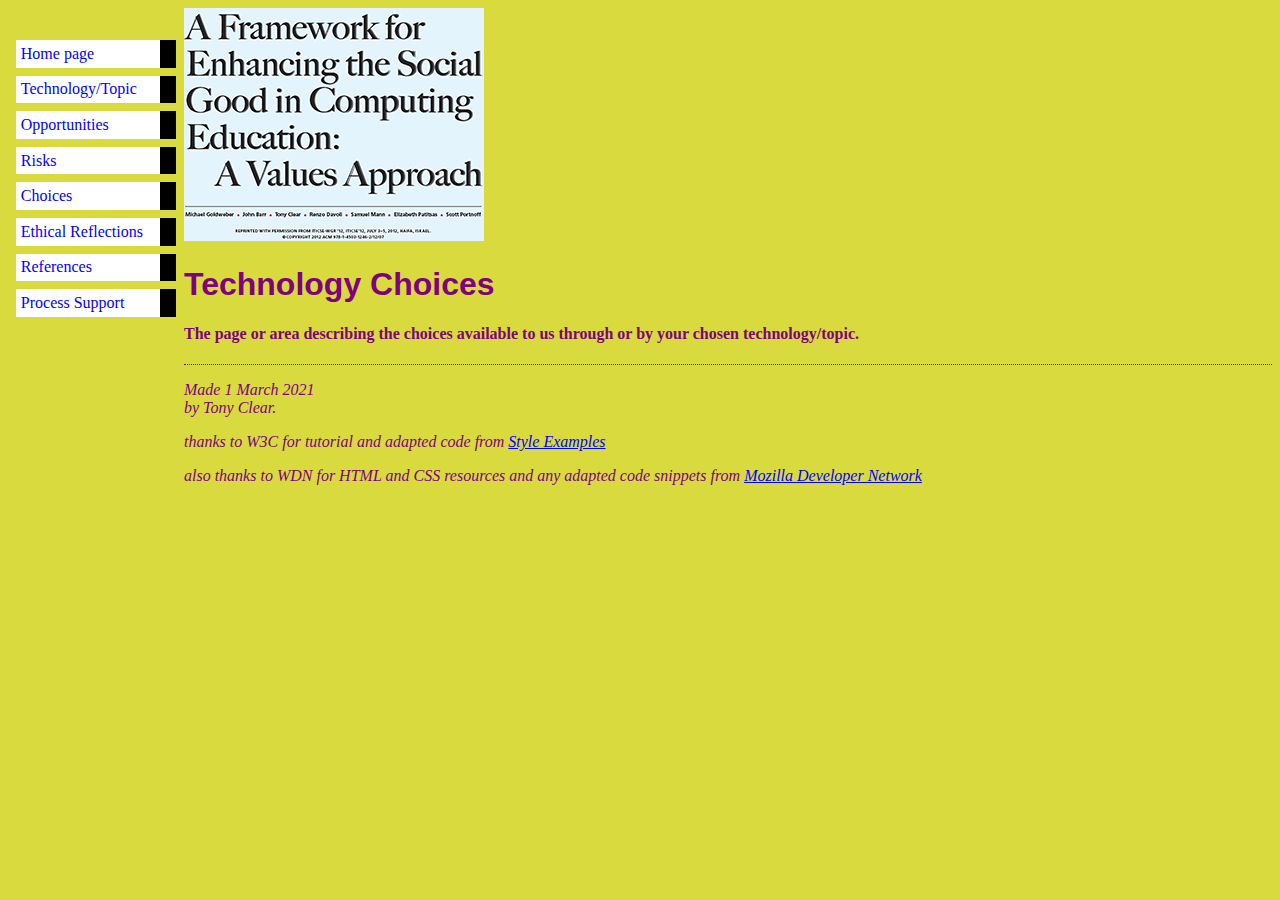
==== Misc/choices.html @ 09d0d1db "First commit" ====
<!DOCTYPE html PUBLIC "-//W3C//DTD HTML 4.01//EN">
<html>
<head>
  <title>choices</title>
  	<link rel="stylesheet" href="../styles/mystyles.css">
  </head>

<body>
<img src="../images/csg4ed-small.png" alt="Enhancing Social Good in Computing"
<!-- Site navigation menu -->

<ul class="navbar">
  <li><a href="../index.html">Home page</a>
  <li><a href="topic.html">Technology/Topic</a>
	<li><a href="opportunities.html">Opportunities</a>
	<li><a href="risks.html">Risks</a>
	<li><a href="choices.html">Choices</a>
	<li><a href="ethics.html">Ethical Reflections</a>
	<li><a href="references.html">References</a>
   <li><a href="process.html">Process Support</a>
</ul>

<!-- Main content -->
<h1>Technology Choices</h1>


</ul><h4><p>The page or area describing the choices available to us through or by your chosen technology/topic.<p></h4>

<!-- Sign and date the page, it's only polite! -->
<address>Made 1 March 2021<br>
  by Tony Clear.</address>
 
<p><em>thanks to W3C for tutorial and adapted code from <a href="https://www.w3.org/Style/Examples/011/firstcss.en.html">Style Examples</a></p></em>
<p><em>also thanks to WDN for HTML and CSS resources and any adapted code snippets from <a href= "https://developer.mozilla.org/en-US/docs/Web">Mozilla Developer Network</a></p></em 
 </html>
---- styles/mystyles.css ----
body {
   padding-left: 11em;
   font-family: Georgia, "Times New Roman",
          Times, serif;
		  color: purple;
    background-color: #d8da3d }
	 ul.navbar {
    list-style-type: none;
    padding: 0;
    margin: 0;
	position: absolute;
    top: 2em;
    left: 1em;
    width: 10em }
	h1 {
    font-family: Helvetica, Geneva, Arial,
          SunSans-Regular, sans-serif }
		ul.navbar li {
    background: white;
    margin: 0.5em 0;
    padding: 0.3em;
    border-right: 1em solid black }
  ul.navbar a {
    text-decoration: none }
  a:link {
    color: blue }
  a:visited {
    color: purple }
	address {
    margin-top: 1em;
    padding-top: 1em;
    border-top: thin dotted }
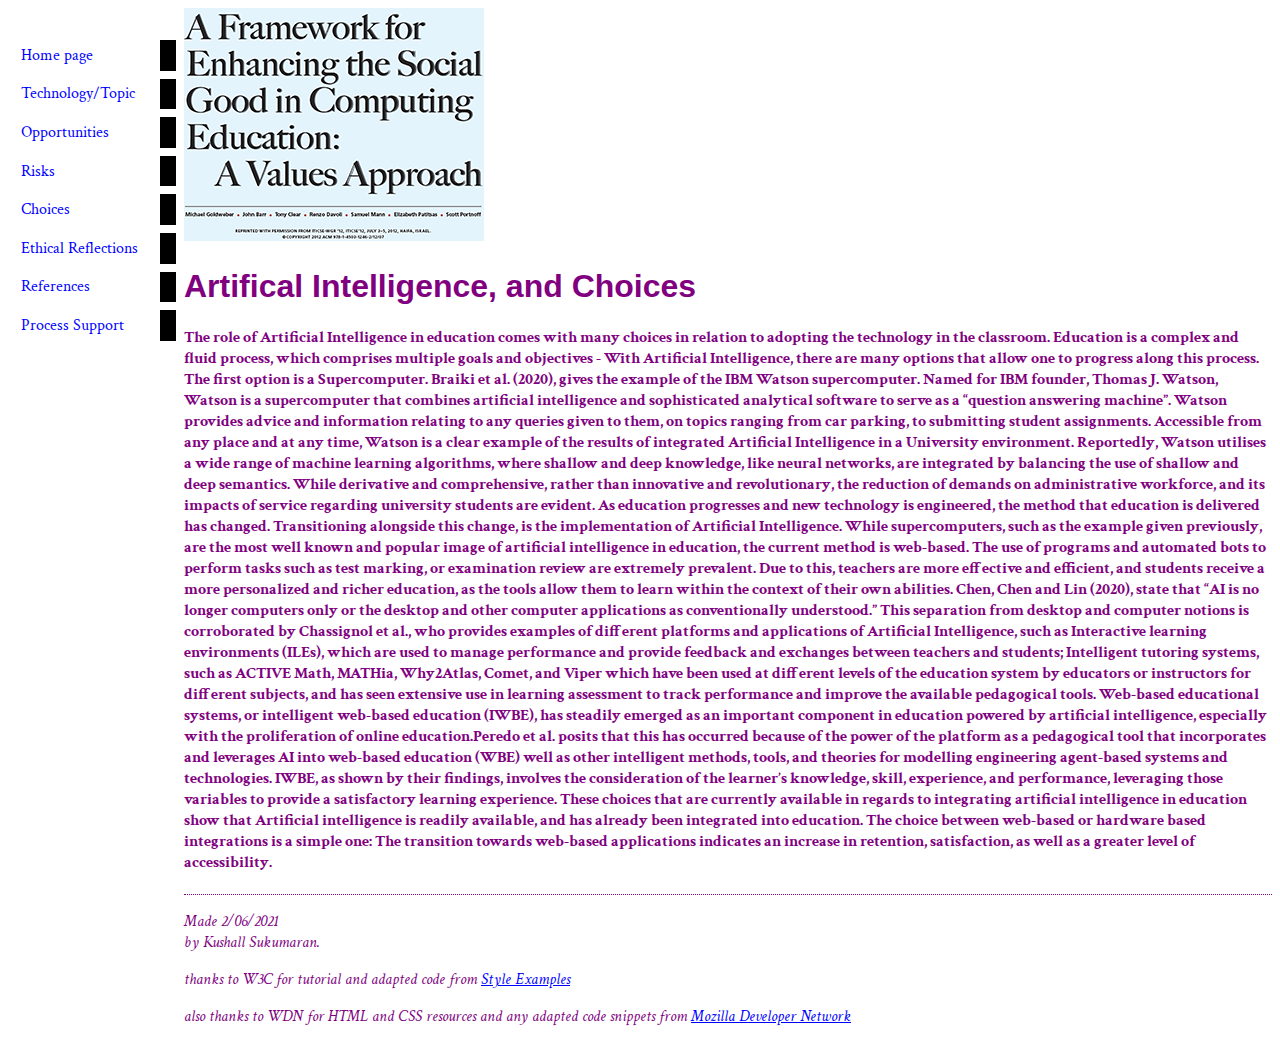
==== commit f15ec3dd: "Update choices.html" ====
--- a/Misc/choices.html
+++ b/Misc/choices.html
@@ -21,15 +21,28 @@
 </ul>
 
 <!-- Main content -->
-<h1>Technology Choices</h1>
+<h1>Artifical Intelligence, and Choices</h1>
 
 
-</ul><h4><p>The page or area describing the choices available to us through or by your chosen technology/topic.<p></h4>
+</ul><h4><p>The role of Artificial Intelligence in education comes with many choices in relation to adopting the technology in the classroom. Education is a complex and fluid process, which comprises multiple goals and objectives - With Artificial Intelligence, there are many options that allow one to progress along this process.
+
+The first option is a Supercomputer. Braiki et al. (2020), gives the example of the IBM Watson supercomputer. Named for IBM founder, Thomas J. Watson, Watson is a supercomputer that combines artificial intelligence and sophisticated analytical software to serve as a “question answering machine”. Watson provides advice and information relating to any queries given to them, on topics ranging from car parking, to submitting student assignments. Accessible from any place and at any time, Watson is a clear example of the results of integrated Artificial Intelligence in a University environment. Reportedly, Watson utilises a wide range of machine learning algorithms, where shallow and deep knowledge, like neural networks, are integrated by balancing the use of shallow and deep semantics.
+
+While derivative and comprehensive, rather than innovative and revolutionary, the reduction of demands on administrative workforce, and its impacts of service regarding university students are evident.
+
+As education progresses and new technology is engineered, the method that education is delivered has changed. Transitioning alongside this change, is the implementation of Artificial Intelligence. While supercomputers, such as the example given previously, are the most well known and popular image of artificial intelligence in education, the current method is web-based. The use of programs and automated bots to perform tasks such as test marking, or examination review are extremely prevalent. Due to this, teachers are more effective and efficient, and students receive a more personalized and richer education, as the tools allow them to learn within the context of their own abilities.
+
+Chen, Chen and Lin (2020), state that “AI is no longer computers only or the desktop and other computer applications as conventionally understood.” This separation from desktop and computer notions is corroborated by Chassignol et al., who provides examples of different platforms and applications of Artificial Intelligence, such as Interactive learning environments (ILEs), which are used to manage performance and provide feedback and exchanges between teachers and students; Intelligent tutoring systems, such as ACTIVE Math, MATHia, Why2Atlas, Comet, and Viper which have been used at different levels of the education system by educators or instructors for different subjects, and has seen extensive use in learning assessment to track performance and improve the available pedagogical tools.
+
+Web-based educational systems, or intelligent web-based education (IWBE), has steadily emerged as an important component in education powered by artificial intelligence, especially with the proliferation of online education.Peredo et al. posits that this has occurred because of the power of the platform as a pedagogical tool that incorporates and leverages AI into web-based education (WBE) well as other intelligent methods, tools, and theories for modelling engineering agent-based systems and technologies. IWBE, as shown by their findings, involves the consideration of the learner’s knowledge, skill, experience, and performance, leveraging those variables to provide a satisfactory learning experience.
+
+These choices that are currently available in regards to integrating artificial intelligence in education show that Artificial intelligence is readily available, and has already been integrated into education. The choice between web-based or hardware based integrations is a simple one: The transition towards web-based applications indicates an increase in retention, satisfaction, as well as a greater level of accessibility.
+<p></h4>
 
 <!-- Sign and date the page, it's only polite! -->
-<address>Made 1 March 2021<br>
-  by Tony Clear.</address>
+<address>Made 2/06/2021<br>
+  by Kushall Sukumaran.</address>
  
 <p><em>thanks to W3C for tutorial and adapted code from <a href="https://www.w3.org/Style/Examples/011/firstcss.en.html">Style Examples</a></p></em>
 <p><em>also thanks to WDN for HTML and CSS resources and any adapted code snippets from <a href= "https://developer.mozilla.org/en-US/docs/Web">Mozilla Developer Network</a></p></em 
- </html>+ </html>
--- a/styles/mystyles.css
+++ b/styles/mystyles.css
@@ -1,9 +1,10 @@
-  body {
+@import url('https://fonts.googleapis.com/css?family=Crimson+Text:400,600,600i,700'); 
+
+body {
    padding-left: 11em;
-   font-family: Georgia, "Times New Roman",
-          Times, serif;
+   font-family: Crimson Text;
 		  color: purple;
-    background-color: #d8da3d }
+    background-color: #ffffff; }
 	 ul.navbar {
     list-style-type: none;
     padding: 0;
@@ -29,4 +30,4 @@
 	address {
     margin-top: 1em;
     padding-top: 1em;
-    border-top: thin dotted }+    border-top: thin dotted }
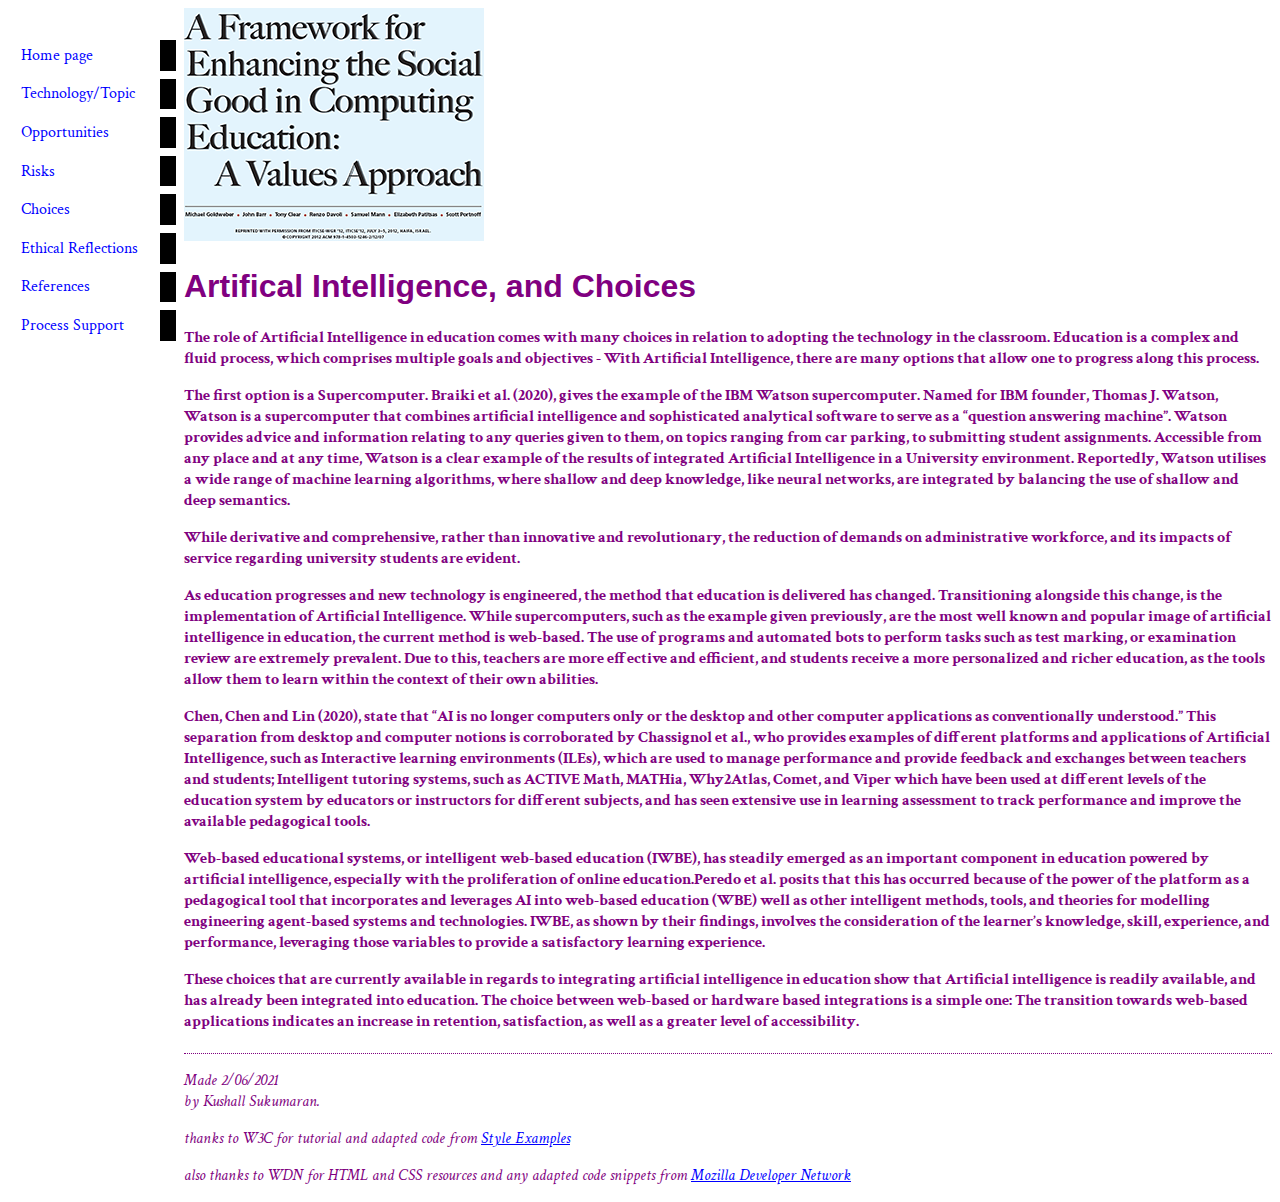
==== commit 54bcbce7: "Update choices.html" ====
--- a/Misc/choices.html
+++ b/Misc/choices.html
@@ -24,19 +24,24 @@
 <h1>Artifical Intelligence, and Choices</h1>
 
 
-</ul><h4><p>The role of Artificial Intelligence in education comes with many choices in relation to adopting the technology in the classroom. Education is a complex and fluid process, which comprises multiple goals and objectives - With Artificial Intelligence, there are many options that allow one to progress along this process.
+</ul><h4><p>The role of Artificial Intelligence in education comes with many choices in relation to adopting the technology in the classroom. Education is a complex and fluid process, which comprises multiple goals and objectives - With Artificial Intelligence, there are many options that allow one to progress along this process.</p>
 
-The first option is a Supercomputer. Braiki et al. (2020), gives the example of the IBM Watson supercomputer. Named for IBM founder, Thomas J. Watson, Watson is a supercomputer that combines artificial intelligence and sophisticated analytical software to serve as a “question answering machine”. Watson provides advice and information relating to any queries given to them, on topics ranging from car parking, to submitting student assignments. Accessible from any place and at any time, Watson is a clear example of the results of integrated Artificial Intelligence in a University environment. Reportedly, Watson utilises a wide range of machine learning algorithms, where shallow and deep knowledge, like neural networks, are integrated by balancing the use of shallow and deep semantics.
 
-While derivative and comprehensive, rather than innovative and revolutionary, the reduction of demands on administrative workforce, and its impacts of service regarding university students are evident.
+	
+<p>The first option is a Supercomputer. Braiki et al. (2020), gives the example of the IBM Watson supercomputer. Named for IBM founder, Thomas J. Watson, Watson is a supercomputer that combines artificial intelligence and sophisticated analytical software to serve as a “question answering machine”. Watson provides advice and information relating to any queries given to them, on topics ranging from car parking, to submitting student assignments. Accessible from any place and at any time, Watson is a clear example of the results of integrated Artificial Intelligence in a University environment. Reportedly, Watson utilises a wide range of machine learning algorithms, where shallow and deep knowledge, like neural networks, are integrated by balancing the use of shallow and deep semantics.</p>
 
-As education progresses and new technology is engineered, the method that education is delivered has changed. Transitioning alongside this change, is the implementation of Artificial Intelligence. While supercomputers, such as the example given previously, are the most well known and popular image of artificial intelligence in education, the current method is web-based. The use of programs and automated bots to perform tasks such as test marking, or examination review are extremely prevalent. Due to this, teachers are more effective and efficient, and students receive a more personalized and richer education, as the tools allow them to learn within the context of their own abilities.
+<p>While derivative and comprehensive, rather than innovative and revolutionary, the reduction of demands on administrative workforce, and its impacts of service regarding university students are evident.</p>
+	
+	
 
-Chen, Chen and Lin (2020), state that “AI is no longer computers only or the desktop and other computer applications as conventionally understood.” This separation from desktop and computer notions is corroborated by Chassignol et al., who provides examples of different platforms and applications of Artificial Intelligence, such as Interactive learning environments (ILEs), which are used to manage performance and provide feedback and exchanges between teachers and students; Intelligent tutoring systems, such as ACTIVE Math, MATHia, Why2Atlas, Comet, and Viper which have been used at different levels of the education system by educators or instructors for different subjects, and has seen extensive use in learning assessment to track performance and improve the available pedagogical tools.
+<p>As education progresses and new technology is engineered, the method that education is delivered has changed. Transitioning alongside this change, is the implementation of Artificial Intelligence. While supercomputers, such as the example given previously, are the most well known and popular image of artificial intelligence in education, the current method is web-based. The use of programs and automated bots to perform tasks such as test marking, or examination review are extremely prevalent. Due to this, teachers are more effective and efficient, and students receive a more personalized and richer education, as the tools allow them to learn within the context of their own abilities.</p>
 
-Web-based educational systems, or intelligent web-based education (IWBE), has steadily emerged as an important component in education powered by artificial intelligence, especially with the proliferation of online education.Peredo et al. posits that this has occurred because of the power of the platform as a pedagogical tool that incorporates and leverages AI into web-based education (WBE) well as other intelligent methods, tools, and theories for modelling engineering agent-based systems and technologies. IWBE, as shown by their findings, involves the consideration of the learner’s knowledge, skill, experience, and performance, leveraging those variables to provide a satisfactory learning experience.
+<p>Chen, Chen and Lin (2020), state that “AI is no longer computers only or the desktop and other computer applications as conventionally understood.” This separation from desktop and computer notions is corroborated by Chassignol et al., who provides examples of different platforms and applications of Artificial Intelligence, such as Interactive learning environments (ILEs), which are used to manage performance and provide feedback and exchanges between teachers and students; Intelligent tutoring systems, such as ACTIVE Math, MATHia, Why2Atlas, Comet, and Viper which have been used at different levels of the education system by educators or instructors for different subjects, and has seen extensive use in learning assessment to track performance and improve the available pedagogical tools.</p>
 
-These choices that are currently available in regards to integrating artificial intelligence in education show that Artificial intelligence is readily available, and has already been integrated into education. The choice between web-based or hardware based integrations is a simple one: The transition towards web-based applications indicates an increase in retention, satisfaction, as well as a greater level of accessibility.
+<p>Web-based educational systems, or intelligent web-based education (IWBE), has steadily emerged as an important component in education powered by artificial intelligence, especially with the proliferation of online education.Peredo et al. posits that this has occurred because of the power of the platform as a pedagogical tool that incorporates and leverages AI into web-based education (WBE) well as other intelligent methods, tools, and theories for modelling engineering agent-based systems and technologies. IWBE, as shown by their findings, involves the consideration of the learner’s knowledge, skill, experience, and performance, leveraging those variables to provide a satisfactory learning experience.</p>
+
+	
+<p>These choices that are currently available in regards to integrating artificial intelligence in education show that Artificial intelligence is readily available, and has already been integrated into education. The choice between web-based or hardware based integrations is a simple one: The transition towards web-based applications indicates an increase in retention, satisfaction, as well as a greater level of accessibility.</p>
 <p></h4>
 
 <!-- Sign and date the page, it's only polite! -->
